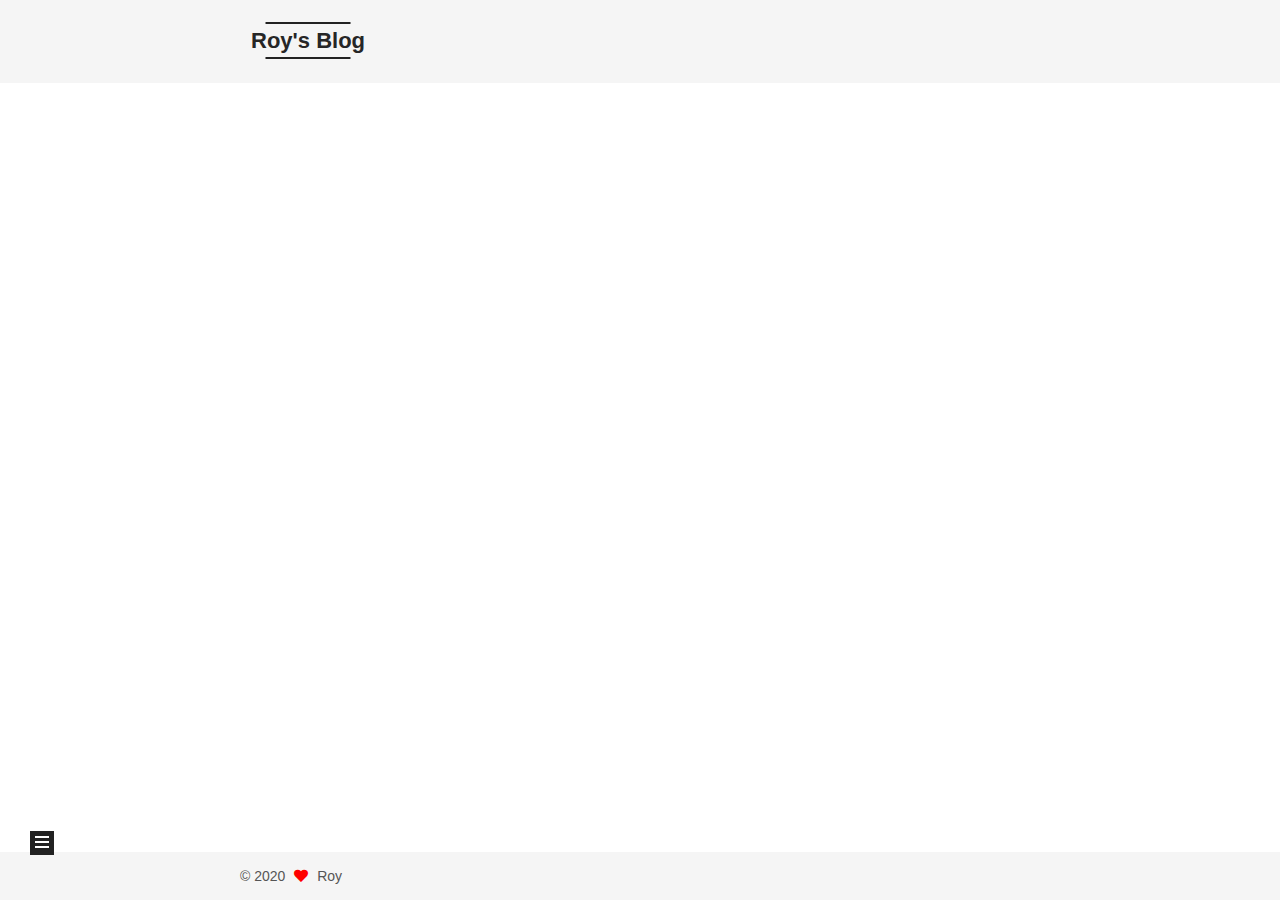
==== about/index.html @ 5a6638b9 "Site updated: 2020-12-26 21:32:43" ====
<!DOCTYPE html>
<html lang="en">
<head>
  <meta charset="UTF-8">
<meta name="viewport" content="width=device-width, initial-scale=1, maximum-scale=2">
<meta name="theme-color" content="#222">
<meta name="generator" content="Hexo 5.3.0">
  <link rel="apple-touch-icon" sizes="180x180" href="/images/apple-touch-icon-next.png">
  <link rel="icon" type="image/png" sizes="32x32" href="/images/favicon-32x32-next.png">
  <link rel="icon" type="image/png" sizes="16x16" href="/images/favicon-16x16-next.png">
  <link rel="mask-icon" href="/images/logo.svg" color="#222">

<link rel="stylesheet" href="/css/main.css">


<link rel="stylesheet" href="/lib/font-awesome/css/all.min.css">

<script id="hexo-configurations">
    var NexT = window.NexT || {};
    var CONFIG = {"hostname":"example.com","root":"/","scheme":"Mist","version":"7.8.0","exturl":false,"sidebar":{"position":"left","display":"post","padding":18,"offset":12,"onmobile":false},"copycode":{"enable":false,"show_result":false,"style":null},"back2top":{"enable":true,"sidebar":false,"scrollpercent":false},"bookmark":{"enable":false,"color":"#222","save":"auto"},"fancybox":false,"mediumzoom":false,"lazyload":false,"pangu":false,"comments":{"style":"tabs","active":null,"storage":true,"lazyload":false,"nav":null},"algolia":{"hits":{"per_page":10},"labels":{"input_placeholder":"Search for Posts","hits_empty":"We didn't find any results for the search: ${query}","hits_stats":"${hits} results found in ${time} ms"}},"localsearch":{"enable":false,"trigger":"auto","top_n_per_article":1,"unescape":false,"preload":false},"motion":{"enable":true,"async":false,"transition":{"post_block":"fadeIn","post_header":"slideDownIn","post_body":"slideDownIn","coll_header":"slideLeftIn","sidebar":"slideUpIn"}}};
  </script>

  <meta name="description" content="I don’t really know much about myself.">
<meta property="og:type" content="website">
<meta property="og:title" content="About">
<meta property="og:url" content="http://example.com/about/index.html">
<meta property="og:site_name" content="Roy&#39;s Blog">
<meta property="og:description" content="I don’t really know much about myself.">
<meta property="og:locale" content="en_US">
<meta property="article:published_time" content="2020-12-26T12:57:18.000Z">
<meta property="article:modified_time" content="2020-12-26T13:01:39.428Z">
<meta property="article:author" content="Roy">
<meta name="twitter:card" content="summary">

<link rel="canonical" href="http://example.com/about/">


<script id="page-configurations">
  // https://hexo.io/docs/variables.html
  CONFIG.page = {
    sidebar: "",
    isHome : false,
    isPost : false,
    lang   : 'en'
  };
</script>

  <title>About | Roy's Blog
</title>
  






  <noscript>
  <style>
  .use-motion .brand,
  .use-motion .menu-item,
  .sidebar-inner,
  .use-motion .post-block,
  .use-motion .pagination,
  .use-motion .comments,
  .use-motion .post-header,
  .use-motion .post-body,
  .use-motion .collection-header { opacity: initial; }

  .use-motion .site-title,
  .use-motion .site-subtitle {
    opacity: initial;
    top: initial;
  }

  .use-motion .logo-line-before i { left: initial; }
  .use-motion .logo-line-after i { right: initial; }
  </style>
</noscript>

</head>

<body itemscope itemtype="http://schema.org/WebPage">
  <div class="container use-motion">
    <div class="headband"></div>

    <header class="header" itemscope itemtype="http://schema.org/WPHeader">
      <div class="header-inner"><div class="site-brand-container">
  <div class="site-nav-toggle">
    <div class="toggle" aria-label="Toggle navigation bar">
      <span class="toggle-line toggle-line-first"></span>
      <span class="toggle-line toggle-line-middle"></span>
      <span class="toggle-line toggle-line-last"></span>
    </div>
  </div>

  <div class="site-meta">

    <a href="/" class="brand" rel="start">
      <span class="logo-line-before"><i></i></span>
      <h1 class="site-title">Roy's Blog</h1>
      <span class="logo-line-after"><i></i></span>
    </a>
  </div>

  <div class="site-nav-right">
    <div class="toggle popup-trigger">
    </div>
  </div>
</div>




<nav class="site-nav">
  <ul id="menu" class="main-menu menu">
        <li class="menu-item menu-item-home">

    <a href="/" rel="section"><i class="fa fa-home fa-fw"></i>Home</a>

  </li>
        <li class="menu-item menu-item-archives">

    <a href="/archives/" rel="section"><i class="fa fa-archive fa-fw"></i>Archives</a>

  </li>
        <li class="menu-item menu-item-about">

    <a href="/about/" rel="section"><i class="fa fa-user fa-fw"></i>About</a>

  </li>
  </ul>
</nav>




</div>
    </header>

    
  <div class="back-to-top">
    <i class="fa fa-arrow-up"></i>
    <span>0%</span>
  </div>


    <main class="main">
      <div class="main-inner">
        <div class="content-wrap">
          
  
  

          <div class="content page posts-expand">
            

    
    
    
    <div class="post-block" lang="en">
      <header class="post-header">

<h1 class="post-title" itemprop="name headline">About
</h1>

<div class="post-meta">
  

</div>

</header>

      
      
      
      <div class="post-body">
          <p>I don’t really know much about myself.</p>

      </div>
      
      
      
    </div>
    

    
    
    


          </div>
          

<script>
  window.addEventListener('tabs:register', () => {
    let { activeClass } = CONFIG.comments;
    if (CONFIG.comments.storage) {
      activeClass = localStorage.getItem('comments_active') || activeClass;
    }
    if (activeClass) {
      let activeTab = document.querySelector(`a[href="#comment-${activeClass}"]`);
      if (activeTab) {
        activeTab.click();
      }
    }
  });
  if (CONFIG.comments.storage) {
    window.addEventListener('tabs:click', event => {
      if (!event.target.matches('.tabs-comment .tab-content .tab-pane')) return;
      let commentClass = event.target.classList[1];
      localStorage.setItem('comments_active', commentClass);
    });
  }
</script>

        </div>
          
  
  <div class="toggle sidebar-toggle">
    <span class="toggle-line toggle-line-first"></span>
    <span class="toggle-line toggle-line-middle"></span>
    <span class="toggle-line toggle-line-last"></span>
  </div>

  <aside class="sidebar">
    <div class="sidebar-inner">

      <ul class="sidebar-nav motion-element">
        <li class="sidebar-nav-toc">
          Table of Contents
        </li>
        <li class="sidebar-nav-overview">
          Overview
        </li>
      </ul>

      <!--noindex-->
      <div class="post-toc-wrap sidebar-panel">
      </div>
      <!--/noindex-->

      <div class="site-overview-wrap sidebar-panel">
        <div class="site-author motion-element" itemprop="author" itemscope itemtype="http://schema.org/Person">
    <img class="site-author-image" itemprop="image" alt="Roy"
      src="/images/icon.jpg">
  <p class="site-author-name" itemprop="name">Roy</p>
  <div class="site-description" itemprop="description">Think Different</div>
</div>
<div class="site-state-wrap motion-element">
  <nav class="site-state">
      <div class="site-state-item site-state-posts">
          <a href="/archives/">
        
          <span class="site-state-item-count">2</span>
          <span class="site-state-item-name">posts</span>
        </a>
      </div>
      <div class="site-state-item site-state-tags">
        <span class="site-state-item-count">1</span>
        <span class="site-state-item-name">tags</span>
      </div>
  </nav>
</div>
  <div class="links-of-author motion-element">
      <span class="links-of-author-item">
        <a href="https://github.com/thinkist" title="GitHub → https:&#x2F;&#x2F;github.com&#x2F;thinkist" rel="noopener" target="_blank"><i class="fab fa-github fa-fw"></i>GitHub</a>
      </span>
  </div>



      </div>

    </div>
  </aside>
  <div id="sidebar-dimmer"></div>


      </div>
    </main>

    <footer class="footer">
      <div class="footer-inner">
        

        

<div class="copyright">
  
  &copy; 
  <span itemprop="copyrightYear">2020</span>
  <span class="with-love">
    <i class="fa fa-heart"></i>
  </span>
  <span class="author" itemprop="copyrightHolder">Roy</span>
</div>

        








      </div>
    </footer>
  </div>

  
  <script src="/lib/anime.min.js"></script>
  <script src="/lib/velocity/velocity.min.js"></script>
  <script src="/lib/velocity/velocity.ui.min.js"></script>

<script src="/js/utils.js"></script>

<script src="/js/motion.js"></script>


<script src="/js/schemes/muse.js"></script>


<script src="/js/next-boot.js"></script>


  <script defer src="/lib/three/three.min.js"></script>
    <script defer src="/lib/three/three-waves.min.js"></script>
    <script defer src="/lib/three/canvas_lines.min.js"></script>
    <script defer src="/lib/three/canvas_sphere.min.js"></script>


  















  

  

</body>
</html>
---- css/main.css ----
:root {
  --body-bg-color: #fff;
  --content-bg-color: #f5f5f5;
  --card-bg-color: #f5f5f5;
  --text-color: #555;
  --blockquote-color: #666;
  --link-color: #555;
  --link-hover-color: #222;
  --brand-color: #222;
  --brand-hover-color: #222;
  --table-row-odd-bg-color: #f9f9f9;
  --table-row-hover-bg-color: #f5f5f5;
  --menu-item-bg-color: #ddd;
  --btn-default-bg: transparent;
  --btn-default-color: var(--link-color);
  --btn-default-border-color: var(--link-color);
  --btn-default-hover-bg: transparent;
  --btn-default-hover-color: var(--link-hover-color);
  --btn-default-hover-border-color: var(--link-hover-color);
}
html {
  line-height: 1.15; /* 1 */
  -webkit-text-size-adjust: 100%; /* 2 */
}
body {
  margin: 0;
}
main {
  display: block;
}
h1 {
  font-size: 2em;
  margin: 0.67em 0;
}
hr {
  box-sizing: content-box; /* 1 */
  height: 0; /* 1 */
  overflow: visible; /* 2 */
}
pre {
  font-family: monospace, monospace; /* 1 */
  font-size: 1em; /* 2 */
}
a {
  background: transparent;
}
abbr[title] {
  border-bottom: none; /* 1 */
  text-decoration: underline; /* 2 */
  text-decoration: underline dotted; /* 2 */
}
b,
strong {
  font-weight: bolder;
}
code,
kbd,
samp {
  font-family: monospace, monospace; /* 1 */
  font-size: 1em; /* 2 */
}
small {
  font-size: 80%;
}
sub,
sup {
  font-size: 75%;
  line-height: 0;
  position: relative;
  vertical-align: baseline;
}
sub {
  bottom: -0.25em;
}
sup {
  top: -0.5em;
}
img {
  border-style: none;
}
button,
input,
optgroup,
select,
textarea {
  font-family: inherit; /* 1 */
  font-size: 100%; /* 1 */
  line-height: 1.15; /* 1 */
  margin: 0; /* 2 */
}
button,
input {
/* 1 */
  overflow: visible;
}
button,
select {
/* 1 */
  text-transform: none;
}
button,
[type='button'],
[type='reset'],
[type='submit'] {
  -webkit-appearance: button;
}
button::-moz-focus-inner,
[type='button']::-moz-focus-inner,
[type='reset']::-moz-focus-inner,
[type='submit']::-moz-focus-inner {
  border-style: none;
  padding: 0;
}
button:-moz-focusring,
[type='button']:-moz-focusring,
[type='reset']:-moz-focusring,
[type='submit']:-moz-focusring {
  outline: 1px dotted ButtonText;
}
fieldset {
  padding: 0.35em 0.75em 0.625em;
}
legend {
  box-sizing: border-box; /* 1 */
  color: inherit; /* 2 */
  display: table; /* 1 */
  max-width: 100%; /* 1 */
  padding: 0; /* 3 */
  white-space: normal; /* 1 */
}
progress {
  vertical-align: baseline;
}
textarea {
  overflow: auto;
}
[type='checkbox'],
[type='radio'] {
  box-sizing: border-box; /* 1 */
  padding: 0; /* 2 */
}
[type='number']::-webkit-inner-spin-button,
[type='number']::-webkit-outer-spin-button {
  height: auto;
}
[type='search'] {
  outline-offset: -2px; /* 2 */
  -webkit-appearance: textfield; /* 1 */
}
[type='search']::-webkit-search-decoration {
  -webkit-appearance: none;
}
::-webkit-file-upload-button {
  font: inherit; /* 2 */
  -webkit-appearance: button; /* 1 */
}
details {
  display: block;
}
summary {
  display: list-item;
}
template {
  display: none;
}
[hidden] {
  display: none;
}
::selection {
  background: #262a30;
  color: #eee;
}
html,
body {
  height: 100%;
}
body {
  background: var(--body-bg-color);
  color: var(--text-color);
  font-family: 'Lato', "PingFang SC", "Microsoft YaHei", sans-serif;
  font-size: 1em;
  line-height: 2;
}
@media (max-width: 991px) {
  body {
    padding-left: 0 !important;
    padding-right: 0 !important;
  }
}
h1,
h2,
h3,
h4,
h5,
h6 {
  font-family: 'Lato', "PingFang SC", "Microsoft YaHei", sans-serif;
  font-weight: bold;
  line-height: 1.5;
  margin: 20px 0 15px;
}
h1 {
  font-size: 1.5em;
}
h2 {
  font-size: 1.375em;
}
h3 {
  font-size: 1.25em;
}
h4 {
  font-size: 1.125em;
}
h5 {
  font-size: 1em;
}
h6 {
  font-size: 0.875em;
}
p {
  margin: 0 0 20px 0;
}
a,
span.exturl {
  border-bottom: 1px solid #ccc;
  color: var(--link-color);
  outline: 0;
  text-decoration: none;
  overflow-wrap: break-word;
  word-wrap: break-word;
  cursor: pointer;
}
a:hover,
span.exturl:hover {
  border-bottom-color: var(--link-hover-color);
  color: var(--link-hover-color);
}
iframe,
img,
video {
  display: block;
  margin-left: auto;
  margin-right: auto;
  max-width: 100%;
}
hr {
  background-image: repeating-linear-gradient(-45deg, #ddd, #ddd 4px, transparent 4px, transparent 8px);
  border: 0;
  height: 3px;
  margin: 40px 0;
}
blockquote {
  border-left: 4px solid #ddd;
  color: var(--blockquote-color);
  margin: 0;
  padding: 0 15px;
}
blockquote cite::before {
  content: '-';
  padding: 0 5px;
}
dt {
  font-weight: bold;
}
dd {
  margin: 0;
  padding: 0;
}
kbd {
  background-color: #f5f5f5;
  background-image: linear-gradient(#eee, #fff, #eee);
  border: 1px solid #ccc;
  border-radius: 0.2em;
  box-shadow: 0.1em 0.1em 0.2em rgba(0,0,0,0.1);
  color: #555;
  font-family: inherit;
  padding: 0.1em 0.3em;
  white-space: nowrap;
}
.table-container {
  overflow: auto;
}
table {
  border-collapse: collapse;
  border-spacing: 0;
  font-size: 0.875em;
  margin: 0 0 20px 0;
  width: 100%;
}
tbody tr:nth-of-type(odd) {
  background: var(--table-row-odd-bg-color);
}
tbody tr:hover {
  background: var(--table-row-hover-bg-color);
}
caption,
th,
td {
  font-weight: normal;
  padding: 8px;
  vertical-align: middle;
}
th,
td {
  border: 1px solid #ddd;
  border-bottom: 3px solid #ddd;
}
th {
  font-weight: 700;
  padding-bottom: 10px;
}
td {
  border-bottom-width: 1px;
}
.btn {
  background: var(--btn-default-bg);
  border: 2px solid var(--btn-default-border-color);
  border-radius: 0;
  color: var(--btn-default-color);
  display: inline-block;
  font-size: 0.875em;
  line-height: 2;
  padding: 0 20px;
  text-decoration: none;
  transition-property: background-color;
  transition-delay: 0s;
  transition-duration: 0.2s;
  transition-timing-function: ease-in-out;
}
.btn:hover {
  background: var(--btn-default-hover-bg);
  border-color: var(--btn-default-hover-border-color);
  color: var(--btn-default-hover-color);
}
.btn + .btn {
  margin: 0 0 8px 8px;
}
.btn .fa-fw {
  text-align: left;
  width: 1.285714285714286em;
}
.toggle {
  line-height: 0;
}
.toggle .toggle-line {
  background: #fff;
  display: inline-block;
  height: 2px;
  left: 0;
  position: relative;
  top: 0;
  transition: all 0.4s;
  vertical-align: top;
  width: 100%;
}
.toggle .toggle-line:not(:first-child) {
  margin-top: 3px;
}
.toggle.toggle-arrow .toggle-line-first {
  left: 50%;
  top: 2px;
  transform: rotate(45deg);
  width: 50%;
}
.toggle.toggle-arrow .toggle-line-middle {
  left: 2px;
  width: 90%;
}
.toggle.toggle-arrow .toggle-line-last {
  left: 50%;
  top: -2px;
  transform: rotate(-45deg);
  width: 50%;
}
.toggle.toggle-close .toggle-line-first {
  transform: rotate(-45deg);
  top: 5px;
}
.toggle.toggle-close .toggle-line-middle {
  opacity: 0;
}
.toggle.toggle-close .toggle-line-last {
  transform: rotate(45deg);
  top: -5px;
}
.highlight,
pre {
  background: #f7f7f7;
  color: #4d4d4c;
  line-height: 1.6;
  margin: 0 auto 20px;
}
pre,
code {
  font-family: consolas, Menlo, monospace, "PingFang SC", "Microsoft YaHei";
}
code {
  background: #eee;
  border-radius: 3px;
  color: #555;
  padding: 2px 4px;
  overflow-wrap: break-word;
  word-wrap: break-word;
}
.highlight *::selection {
  background: #d6d6d6;
}
.highlight pre {
  border: 0;
  margin: 0;
  padding: 10px 0;
}
.highlight table {
  border: 0;
  margin: 0;
  width: auto;
}
.highlight td {
  border: 0;
  padding: 0;
}
.highlight figcaption {
  background: #eff2f3;
  color: #4d4d4c;
  display: flex;
  font-size: 0.875em;
  justify-content: space-between;
  line-height: 1.2;
  padding: 0.5em;
}
.highlight figcaption a {
  color: #4d4d4c;
}
.highlight figcaption a:hover {
  border-bottom-color: #4d4d4c;
}
.highlight .gutter {
  -moz-user-select: none;
  -ms-user-select: none;
  -webkit-user-select: none;
  user-select: none;
}
.highlight .gutter pre {
  background: #eff2f3;
  color: #869194;
  padding-left: 10px;
  padding-right: 10px;
  text-align: right;
}
.highlight .code pre {
  background: #f7f7f7;
  padding-left: 10px;
  width: 100%;
}
.gist table {
  width: auto;
}
.gist table td {
  border: 0;
}
pre {
  overflow: auto;
  padding: 10px;
}
pre code {
  background: none;
  color: #4d4d4c;
  font-size: 0.875em;
  padding: 0;
  text-shadow: none;
}
pre .deletion {
  background: #fdd;
}
pre .addition {
  background: #dfd;
}
pre .meta {
  color: #eab700;
  -moz-user-select: none;
  -ms-user-select: none;
  -webkit-user-select: none;
  user-select: none;
}
pre .comment {
  color: #8e908c;
}
pre .variable,
pre .attribute,
pre .tag,
pre .name,
pre .regexp,
pre .ruby .constant,
pre .xml .tag .title,
pre .xml .pi,
pre .xml .doctype,
pre .html .doctype,
pre .css .id,
pre .css .class,
pre .css .pseudo {
  color: #c82829;
}
pre .number,
pre .preprocessor,
pre .built_in,
pre .builtin-name,
pre .literal,
pre .params,
pre .constant,
pre .command {
  color: #f5871f;
}
pre .ruby .class .title,
pre .css .rules .attribute,
pre .string,
pre .symbol,
pre .value,
pre .inheritance,
pre .header,
pre .ruby .symbol,
pre .xml .cdata,
pre .special,
pre .formula {
  color: #718c00;
}
pre .title,
pre .css .hexcolor {
  color: #3e999f;
}
pre .function,
pre .python .decorator,
pre .python .title,
pre .ruby .function .title,
pre .ruby .title .keyword,
pre .perl .sub,
pre .javascript .title,
pre .coffeescript .title {
  color: #4271ae;
}
pre .keyword,
pre .javascript .function {
  color: #8959a8;
}
.blockquote-center {
  border-left: none;
  margin: 40px 0;
  padding: 0;
  position: relative;
  text-align: center;
}
.blockquote-center .fa {
  display: block;
  opacity: 0.6;
  position: absolute;
  width: 100%;
}
.blockquote-center .fa-quote-left {
  border-top: 1px solid #ccc;
  text-align: left;
  top: -20px;
}
.blockquote-center .fa-quote-right {
  border-bottom: 1px solid #ccc;
  text-align: right;
  bottom: -20px;
}
.blockquote-center p,
.blockquote-center div {
  text-align: center;
}
.post-body .group-picture img {
  margin: 0 auto;
  padding: 0 3px;
}
.group-picture-row {
  margin-bottom: 6px;
  overflow: hidden;
}
.group-picture-column {
  float: left;
  margin-bottom: 10px;
}
.post-body .label {
  color: #555;
  display: inline;
  padding: 0 2px;
}
.post-body .label.default {
  background: #f0f0f0;
}
.post-body .label.primary {
  background: #efe6f7;
}
.post-body .label.info {
  background: #e5f2f8;
}
.post-body .label.success {
  background: #e7f4e9;
}
.post-body .label.warning {
  background: #fcf6e1;
}
.post-body .label.danger {
  background: #fae8eb;
}
.post-body .tabs {
  margin-bottom: 20px;
}
.post-body .tabs,
.tabs-comment {
  display: block;
  padding-top: 10px;
  position: relative;
}
.post-body .tabs ul.nav-tabs,
.tabs-comment ul.nav-tabs {
  display: flex;
  flex-wrap: wrap;
  margin: 0;
  margin-bottom: -1px;
  padding: 0;
}
@media (max-width: 413px) {
  .post-body .tabs ul.nav-tabs,
  .tabs-comment ul.nav-tabs {
    display: block;
    margin-bottom: 5px;
  }
}
.post-body .tabs ul.nav-tabs li.tab,
.tabs-comment ul.nav-tabs li.tab {
  border-bottom: 1px solid #ddd;
  border-left: 1px solid transparent;
  border-right: 1px solid transparent;
  border-top: 3px solid transparent;
  flex-grow: 1;
  list-style-type: none;
  border-radius: 0 0 0 0;
}
@media (max-width: 413px) {
  .post-body .tabs ul.nav-tabs li.tab,
  .tabs-comment ul.nav-tabs li.tab {
    border-bottom: 1px solid transparent;
    border-left: 3px solid transparent;
    border-right: 1px solid transparent;
    border-top: 1px solid transparent;
  }
}
@media (max-width: 413px) {
  .post-body .tabs ul.nav-tabs li.tab,
  .tabs-comment ul.nav-tabs li.tab {
    border-radius: 0;
  }
}
.post-body .tabs ul.nav-tabs li.tab a,
.tabs-comment ul.nav-tabs li.tab a {
  border-bottom: initial;
  display: block;
  line-height: 1.8;
  outline: 0;
  padding: 0.25em 0.75em;
  text-align: center;
  transition-delay: 0s;
  transition-duration: 0.2s;
  transition-timing-function: ease-out;
}
.post-body .tabs ul.nav-tabs li.tab a i,
.tabs-comment ul.nav-tabs li.tab a i {
  width: 1.285714285714286em;
}
.post-body .tabs ul.nav-tabs li.tab.active,
.tabs-comment ul.nav-tabs li.tab.active {
  border-bottom: 1px solid transparent;
  border-left: 1px solid #ddd;
  border-right: 1px solid #ddd;
  border-top: 3px solid #fc6423;
}
@media (max-width: 413px) {
  .post-body .tabs ul.nav-tabs li.tab.active,
  .tabs-comment ul.nav-tabs li.tab.active {
    border-bottom: 1px solid #ddd;
    border-left: 3px solid #fc6423;
    border-right: 1px solid #ddd;
    border-top: 1px solid #ddd;
  }
}
.post-body .tabs ul.nav-tabs li.tab.active a,
.tabs-comment ul.nav-tabs li.tab.active a {
  color: var(--link-color);
  cursor: default;
}
.post-body .tabs .tab-content .tab-pane,
.tabs-comment .tab-content .tab-pane {
  border: 1px solid #ddd;
  border-top: 0;
  padding: 20px 20px 0 20px;
  border-radius: 0;
}
.post-body .tabs .tab-content .tab-pane:not(.active),
.tabs-comment .tab-content .tab-pane:not(.active) {
  display: none;
}
.post-body .tabs .tab-content .tab-pane.active,
.tabs-comment .tab-content .tab-pane.active {
  display: block;
}
.post-body .tabs .tab-content .tab-pane.active:nth-of-type(1),
.tabs-comment .tab-content .tab-pane.active:nth-of-type(1) {
  border-radius: 0 0 0 0;
}
@media (max-width: 413px) {
  .post-body .tabs .tab-content .tab-pane.active:nth-of-type(1),
  .tabs-comment .tab-content .tab-pane.active:nth-of-type(1) {
    border-radius: 0;
  }
}
.post-body .note {
  border-radius: 3px;
  margin-bottom: 20px;
  padding: 1em;
  position: relative;
  border: 1px solid #eee;
  border-left-width: 5px;
}
.post-body .note h2,
.post-body .note h3,
.post-body .note h4,
.post-body .note h5,
.post-body .note h6 {
  margin-top: 0;
  border-bottom: initial;
  margin-bottom: 0;
  padding-top: 0;
}
.post-body .note p:first-child,
.post-body .note ul:first-child,
.post-body .note ol:first-child,
.post-body .note table:first-child,
.post-body .note pre:first-child,
.post-body .note blockquote:first-child,
.post-body .note img:first-child {
  margin-top: 0;
}
.post-body .note p:last-child,
.post-body .note ul:last-child,
.post-body .note ol:last-child,
.post-body .note table:last-child,
.post-body .note pre:last-child,
.post-body .note blockquote:last-child,
.post-body .note img:last-child {
  margin-bottom: 0;
}
.post-body .note.default {
  border-left-color: #777;
}
.post-body .note.default h2,
.post-body .note.default h3,
.post-body .note.default h4,
.post-body .note.default h5,
.post-body .note.default h6 {
  color: #777;
}
.post-body .note.primary {
  border-left-color: #6f42c1;
}
.post-body .note.primary h2,
.post-body .note.primary h3,
.post-body .note.primary h4,
.post-body .note.primary h5,
.post-body .note.primary h6 {
  color: #6f42c1;
}
.post-body .note.info {
  border-left-color: #428bca;
}
.post-body .note.info h2,
.post-body .note.info h3,
.post-body .note.info h4,
.post-body .note.info h5,
.post-body .note.info h6 {
  color: #428bca;
}
.post-body .note.success {
  border-left-color: #5cb85c;
}
.post-body .note.success h2,
.post-body .note.success h3,
.post-body .note.success h4,
.post-body .note.success h5,
.post-body .note.success h6 {
  color: #5cb85c;
}
.post-body .note.warning {
  border-left-color: #f0ad4e;
}
.post-body .note.warning h2,
.post-body .note.warning h3,
.post-body .note.warning h4,
.post-body .note.warning h5,
.post-body .note.warning h6 {
  color: #f0ad4e;
}
.post-body .note.danger {
  border-left-color: #d9534f;
}
.post-body .note.danger h2,
.post-body .note.danger h3,
.post-body .note.danger h4,
.post-body .note.danger h5,
.post-body .note.danger h6 {
  color: #d9534f;
}
.pagination .prev,
.pagination .next,
.pagination .page-number,
.pagination .space {
  display: inline-block;
  margin: 0 10px;
  padding: 0 11px;
  position: relative;
  top: -1px;
}
@media (max-width: 767px) {
  .pagination .prev,
  .pagination .next,
  .pagination .page-number,
  .pagination .space {
    margin: 0 5px;
  }
}
.pagination {
  border-top: 1px solid #eee;
  margin: 120px 0 0;
  text-align: center;
}
.pagination .prev,
.pagination .next,
.pagination .page-number {
  border-bottom: 0;
  border-top: 1px solid #eee;
  transition-property: border-color;
  transition-delay: 0s;
  transition-duration: 0.2s;
  transition-timing-function: ease-in-out;
}
.pagination .prev:hover,
.pagination .next:hover,
.pagination .page-number:hover {
  border-top-color: #222;
}
.pagination .space {
  margin: 0;
  padding: 0;
}
.pagination .prev {
  margin-left: 0;
}
.pagination .next {
  margin-right: 0;
}
.pagination .page-number.current {
  background: #ccc;
  border-top-color: #ccc;
  color: #fff;
}
@media (max-width: 767px) {
  .pagination {
    border-top: none;
  }
  .pagination .prev,
  .pagination .next,
  .pagination .page-number {
    border-bottom: 1px solid #eee;
    border-top: 0;
    margin-bottom: 10px;
    padding: 0 10px;
  }
  .pagination .prev:hover,
  .pagination .next:hover,
  .pagination .page-number:hover {
    border-bottom-color: #222;
  }
}
.comments {
  margin-top: 60px;
  overflow: hidden;
}
.comment-button-group {
  display: flex;
  flex-wrap: wrap-reverse;
  justify-content: center;
  margin: 1em 0;
}
.comment-button-group .comment-button {
  margin: 0.1em 0.2em;
}
.comment-button-group .comment-button.active {
  background: var(--btn-default-hover-bg);
  border-color: var(--btn-default-hover-border-color);
  color: var(--btn-default-hover-color);
}
.comment-position {
  display: none;
}
.comment-position.active {
  display: block;
}
.tabs-comment {
  background: var(--content-bg-color);
  margin-top: 4em;
  padding-top: 0;
}
.tabs-comment .comments {
  border: 0;
  box-shadow: none;
  margin-top: 0;
  padding-top: 0;
}
.container {
  min-height: 100%;
  position: relative;
}
.main-inner {
  margin: 0 auto;
  width: 700px;
}
@media (min-width: 1200px) {
  .main-inner {
    width: 800px;
  }
}
@media (min-width: 1600px) {
  .main-inner {
    width: 900px;
  }
}
@media (max-width: 767px) {
  .content-wrap {
    padding: 0 20px;
  }
}
.header {
  background: transparent;
}
.header-inner {
  margin: 0 auto;
  width: 700px;
}
@media (min-width: 1200px) {
  .header-inner {
    width: 800px;
  }
}
@media (min-width: 1600px) {
  .header-inner {
    width: 900px;
  }
}
.site-brand-container {
  display: flex;
  flex-shrink: 0;
  padding: 0 10px;
}
.headband {
  background: #222;
  height: 3px;
}
.site-meta {
  flex-grow: 1;
  text-align: left;
}
@media (max-width: 767px) {
  .site-meta {
    text-align: center;
  }
}
.brand {
  border-bottom: none;
  color: var(--brand-color);
  display: inline-block;
  line-height: 1.375em;
  padding: 0 40px;
  position: relative;
}
.brand:hover {
  color: var(--brand-hover-color);
}
.site-title {
  font-family: 'Lato', "PingFang SC", "Microsoft YaHei", sans-serif;
  font-size: 1.375em;
  font-weight: normal;
  margin: 0;
}
.site-subtitle {
  color: #999;
  font-size: 0.8125em;
  margin: 10px 0;
}
.use-motion .brand {
  opacity: 0;
}
.use-motion .site-title,
.use-motion .site-subtitle,
.use-motion .custom-logo-image {
  opacity: 0;
  position: relative;
  top: -10px;
}
.site-nav-toggle,
.site-nav-right {
  display: none;
}
@media (max-width: 767px) {
  .site-nav-toggle,
  .site-nav-right {
    display: flex;
    flex-direction: column;
    justify-content: center;
  }
}
.site-nav-toggle .toggle,
.site-nav-right .toggle {
  color: var(--text-color);
  padding: 10px;
  width: 22px;
}
.site-nav-toggle .toggle .toggle-line,
.site-nav-right .toggle .toggle-line {
  background: var(--text-color);
  border-radius: 1px;
}
.site-nav {
  display: block;
}
@media (max-width: 767px) {
  .site-nav {
    clear: both;
    display: none;
  }
}
.site-nav.site-nav-on {
  display: block;
}
.menu {
  margin-top: 20px;
  padding-left: 0;
  text-align: center;
}
.menu-item {
  display: inline-block;
  list-style: none;
  margin: 0 10px;
}
@media (max-width: 767px) {
  .menu-item {
    display: block;
    margin-top: 10px;
  }
  .menu-item.menu-item-search {
    display: none;
  }
}
.menu-item a,
.menu-item span.exturl {
  border-bottom: 0;
  display: block;
  font-size: 0.8125em;
  transition-property: border-color;
  transition-delay: 0s;
  transition-duration: 0.2s;
  transition-timing-function: ease-in-out;
}
@media (hover: none) {
  .menu-item a:hover,
  .menu-item span.exturl:hover {
    border-bottom-color: transparent !important;
  }
}
.menu-item .fa,
.menu-item .fab,
.menu-item .far,
.menu-item .fas {
  margin-right: 8px;
}
.menu-item .badge {
  display: inline-block;
  font-weight: bold;
  line-height: 1;
  margin-left: 0.35em;
  margin-top: 0.35em;
  text-align: center;
  white-space: nowrap;
}
@media (max-width: 767px) {
  .menu-item .badge {
    float: right;
    margin-left: 0;
  }
}
.menu-item-active a,
.menu .menu-item a:hover,
.menu .menu-item span.exturl:hover {
  background: var(--menu-item-bg-color);
}
.use-motion .menu-item {
  opacity: 0;
}
.sidebar {
  background: #222;
  bottom: 0;
  box-shadow: inset 0 2px 6px #000;
  position: fixed;
  top: 0;
}
@media (max-width: 991px) {
  .sidebar {
    display: none;
  }
}
.sidebar-inner {
  color: #999;
  padding: 18px 10px;
  text-align: center;
}
.cc-license {
  margin-top: 10px;
  text-align: center;
}
.cc-license .cc-opacity {
  border-bottom: none;
  opacity: 0.7;
}
.cc-license .cc-opacity:hover {
  opacity: 0.9;
}
.cc-license img {
  display: inline-block;
}
.site-author-image {
  border: 2px solid #333;
  display: block;
  margin: 0 auto;
  max-width: 96px;
  padding: 2px;
}
.site-author-name {
  color: #f5f5f5;
  font-weight: normal;
  margin: 5px 0 0;
  text-align: center;
}
.site-description {
  color: #999;
  font-size: 1em;
  margin-top: 5px;
  text-align: center;
}
.links-of-author {
  margin-top: 15px;
}
.links-of-author a,
.links-of-author span.exturl {
  border-bottom-color: #555;
  display: inline-block;
  font-size: 0.8125em;
  margin-bottom: 10px;
  margin-right: 10px;
  vertical-align: middle;
}
.links-of-author a::before,
.links-of-author span.exturl::before {
  background: #6204ff;
  border-radius: 50%;
  content: ' ';
  display: inline-block;
  height: 4px;
  margin-right: 3px;
  vertical-align: middle;
  width: 4px;
}
.sidebar-button {
  margin-top: 15px;
}
.sidebar-button a {
  border: 1px solid #fc6423;
  border-radius: 4px;
  color: #fc6423;
  display: inline-block;
  padding: 0 15px;
}
.sidebar-button a .fa,
.sidebar-button a .fab,
.sidebar-button a .far,
.sidebar-button a .fas {
  margin-right: 5px;
}
.sidebar-button a:hover {
  background: #fc6423;
  border: 1px solid #fc6423;
  color: #fff;
}
.sidebar-button a:hover .fa,
.sidebar-button a:hover .fab,
.sidebar-button a:hover .far,
.sidebar-button a:hover .fas {
  color: #fff;
}
.links-of-blogroll {
  font-size: 0.8125em;
  margin-top: 10px;
}
.links-of-blogroll-title {
  font-size: 0.875em;
  font-weight: 600;
  margin-top: 0;
}
.links-of-blogroll-list {
  list-style: none;
  margin: 0;
  padding: 0;
}
#sidebar-dimmer {
  display: none;
}
@media (max-width: 767px) {
  #sidebar-dimmer {
    background: #000;
    display: block;
    height: 100%;
    left: 100%;
    opacity: 0;
    position: fixed;
    top: 0;
    width: 100%;
    z-index: 1100;
  }
  .sidebar-active + #sidebar-dimmer {
    opacity: 0.7;
    transform: translateX(-100%);
    transition: opacity 0.5s;
  }
}
.sidebar-nav {
  margin: 0;
  padding-bottom: 20px;
  padding-left: 0;
}
.sidebar-nav li {
  border-bottom: 1px solid transparent;
  color: #666;
  cursor: pointer;
  display: inline-block;
  font-size: 0.875em;
}
.sidebar-nav li.sidebar-nav-overview {
  margin-left: 10px;
}
.sidebar-nav li:hover {
  color: #f5f5f5;
}
.sidebar-nav .sidebar-nav-active {
  border-bottom-color: #87daff;
  color: #87daff;
}
.sidebar-nav .sidebar-nav-active:hover {
  color: #87daff;
}
.sidebar-panel {
  display: none;
  overflow-x: hidden;
  overflow-y: auto;
}
.sidebar-panel-active {
  display: block;
}
.sidebar-toggle {
  background: #222;
  bottom: 45px;
  cursor: pointer;
  height: 14px;
  left: 30px;
  padding: 5px;
  position: fixed;
  width: 14px;
  z-index: 1300;
}
@media (max-width: 991px) {
  .sidebar-toggle {
    left: 20px;
    opacity: 0.8;
    display: none;
  }
}
.sidebar-toggle:hover .toggle-line {
  background: #87daff;
}
.post-toc {
  font-size: 0.875em;
}
.post-toc ol {
  list-style: none;
  margin: 0;
  padding: 0 2px 5px 10px;
  text-align: left;
}
.post-toc ol > ol {
  padding-left: 0;
}
.post-toc ol a {
  transition-property: all;
  transition-delay: 0s;
  transition-duration: 0.2s;
  transition-timing-function: ease-in-out;
}
.post-toc .nav-item {
  line-height: 1.8;
  overflow: hidden;
  text-overflow: ellipsis;
  white-space: nowrap;
}
.post-toc .nav .nav-child {
  display: none;
}
.post-toc .nav .active > .nav-child {
  display: block;
}
.post-toc .nav .active-current > .nav-child {
  display: block;
}
.post-toc .nav .active-current > .nav-child > .nav-item {
  display: block;
}
.post-toc .nav .active > a {
  border-bottom-color: #87daff;
  color: #87daff;
}
.post-toc .nav .active-current > a {
  color: #87daff;
}
.post-toc .nav .active-current > a:hover {
  color: #87daff;
}
.site-state {
  display: flex;
  justify-content: center;
  line-height: 1.4;
  margin-top: 10px;
  overflow: hidden;
  text-align: center;
  white-space: nowrap;
}
.site-state-item {
  padding: 0 15px;
}
.site-state-item:not(:first-child) {
  border-left: 1px solid #333;
}
.site-state-item a {
  border-bottom: none;
}
.site-state-item-count {
  display: block;
  font-size: 1.25em;
  font-weight: 600;
  text-align: center;
}
.site-state-item-name {
  color: inherit;
  font-size: 0.875em;
}
.footer {
  color: #999;
  font-size: 0.875em;
  padding: 20px 0;
}
.footer.footer-fixed {
  bottom: 0;
  left: 0;
  position: absolute;
  right: 0;
}
.footer-inner {
  box-sizing: border-box;
  margin: 0 auto;
  text-align: center;
  width: 700px;
}
@media (min-width: 1200px) {
  .footer-inner {
    width: 800px;
  }
}
@media (min-width: 1600px) {
  .footer-inner {
    width: 900px;
  }
}
.languages {
  display: inline-block;
  font-size: 1.125em;
  position: relative;
}
.languages .lang-select-label span {
  margin: 0 0.5em;
}
.languages .lang-select {
  height: 100%;
  left: 0;
  opacity: 0;
  position: absolute;
  top: 0;
  width: 100%;
}
.with-love {
  color: #ff0000;
  display: inline-block;
  margin: 0 5px;
}
.powered-by,
.theme-info {
  display: inline-block;
}
@-moz-keyframes iconAnimate {
  0%, 100% {
    transform: scale(1);
  }
  10%, 30% {
    transform: scale(0.9);
  }
  20%, 40%, 60%, 80% {
    transform: scale(1.1);
  }
  50%, 70% {
    transform: scale(1.1);
  }
}
@-webkit-keyframes iconAnimate {
  0%, 100% {
    transform: scale(1);
  }
  10%, 30% {
    transform: scale(0.9);
  }
  20%, 40%, 60%, 80% {
    transform: scale(1.1);
  }
  50%, 70% {
    transform: scale(1.1);
  }
}
@-o-keyframes iconAnimate {
  0%, 100% {
    transform: scale(1);
  }
  10%, 30% {
    transform: scale(0.9);
  }
  20%, 40%, 60%, 80% {
    transform: scale(1.1);
  }
  50%, 70% {
    transform: scale(1.1);
  }
}
@keyframes iconAnimate {
  0%, 100% {
    transform: scale(1);
  }
  10%, 30% {
    transform: scale(0.9);
  }
  20%, 40%, 60%, 80% {
    transform: scale(1.1);
  }
  50%, 70% {
    transform: scale(1.1);
  }
}
.back-to-top {
  font-size: 12px;
  text-align: center;
  transition-delay: 0s;
  transition-duration: 0.2s;
  transition-timing-function: ease-in-out;
}
.back-to-top {
  background: #222;
  bottom: -100px;
  box-sizing: border-box;
  color: #fff;
  cursor: pointer;
  left: 30px;
  opacity: 1;
  padding: 0 6px;
  position: fixed;
  transition-property: bottom;
  z-index: 1300;
  width: 24px;
}
.back-to-top span {
  display: none;
}
.back-to-top:hover {
  color: #87daff;
}
.back-to-top.back-to-top-on {
  bottom: 19px;
}
@media (max-width: 991px) {
  .back-to-top {
    left: 20px;
    opacity: 0.8;
  }
}
.post-body {
  font-family: 'Lato', "PingFang SC", "Microsoft YaHei", sans-serif;
  overflow-wrap: break-word;
  word-wrap: break-word;
}
@media (min-width: 1200px) {
  .post-body {
    font-size: 1.125em;
  }
}
.post-body .exturl .fa {
  font-size: 0.875em;
  margin-left: 4px;
}
.post-body .image-caption,
.post-body .figure .caption {
  color: #999;
  font-size: 0.875em;
  font-weight: bold;
  line-height: 1;
  margin: -20px auto 15px;
  text-align: center;
}
.post-sticky-flag {
  display: inline-block;
  transform: rotate(30deg);
}
.post-button {
  margin-top: 40px;
  text-align: center;
}
.use-motion .post-block,
.use-motion .pagination,
.use-motion .comments {
  opacity: 0;
}
.use-motion .post-header {
  opacity: 0;
}
.use-motion .post-body {
  opacity: 0;
}
.use-motion .collection-header {
  opacity: 0;
}
.posts-collapse {
  margin-left: 35px;
  position: relative;
}
@media (max-width: 767px) {
  .posts-collapse {
    margin-left: 0px;
    margin-right: 0px;
  }
}
.posts-collapse .collection-title {
  font-size: 1.125em;
  position: relative;
}
.posts-collapse .collection-title::before {
  background: #999;
  border: 1px solid #fff;
  border-radius: 50%;
  content: ' ';
  height: 10px;
  left: 0;
  margin-left: -6px;
  margin-top: -4px;
  position: absolute;
  top: 50%;
  width: 10px;
}
.posts-collapse .collection-year {
  font-size: 1.5em;
  font-weight: bold;
  margin: 60px 0;
  position: relative;
}
.posts-collapse .collection-year::before {
  background: #bbb;
  border-radius: 50%;
  content: ' ';
  height: 8px;
  left: 0;
  margin-left: -4px;
  margin-top: -4px;
  position: absolute;
  top: 50%;
  width: 8px;
}
.posts-collapse .collection-header {
  display: block;
  margin: 0 0 0 20px;
}
.posts-collapse .collection-header small {
  color: #bbb;
  margin-left: 5px;
}
.posts-collapse .post-header {
  border-bottom: 1px dashed #ccc;
  margin: 30px 0;
  padding-left: 15px;
  position: relative;
  transition-property: border;
  transition-delay: 0s;
  transition-duration: 0.2s;
  transition-timing-function: ease-in-out;
}
.posts-collapse .post-header::before {
  background: #bbb;
  border: 1px solid #fff;
  border-radius: 50%;
  content: ' ';
  height: 6px;
  left: 0;
  margin-left: -4px;
  position: absolute;
  top: 0.75em;
  transition-property: background;
  width: 6px;
  transition-delay: 0s;
  transition-duration: 0.2s;
  transition-timing-function: ease-in-out;
}
.posts-collapse .post-header:hover {
  border-bottom-color: #666;
}
.posts-collapse .post-header:hover::before {
  background: #222;
}
.posts-collapse .post-meta {
  display: inline;
  font-size: 0.75em;
  margin-right: 10px;
}
.posts-collapse .post-title {
  display: inline;
}
.posts-collapse .post-title a,
.posts-collapse .post-title span.exturl {
  border-bottom: none;
  color: var(--link-color);
}
.posts-collapse .post-title .fa-external-link-alt {
  font-size: 0.875em;
  margin-left: 5px;
}
.posts-collapse::before {
  background: #f5f5f5;
  content: ' ';
  height: 100%;
  left: 0;
  margin-left: -2px;
  position: absolute;
  top: 1.25em;
  width: 4px;
}
.post-eof {
  background: #ccc;
  height: 1px;
  margin: 80px auto 60px;
  text-align: center;
  width: 8%;
}
.post-block:last-of-type .post-eof {
  display: none;
}
.content {
  padding-top: 40px;
}
@media (min-width: 992px) {
  .post-body {
    text-align: justify;
  }
}
@media (max-width: 991px) {
  .post-body {
    text-align: justify;
  }
}
.post-body h1,
.post-body h2,
.post-body h3,
.post-body h4,
.post-body h5,
.post-body h6 {
  padding-top: 10px;
}
.post-body h1 .header-anchor,
.post-body h2 .header-anchor,
.post-body h3 .header-anchor,
.post-body h4 .header-anchor,
.post-body h5 .header-anchor,
.post-body h6 .header-anchor {
  border-bottom-style: none;
  color: #ccc;
  float: right;
  margin-left: 10px;
  visibility: hidden;
}
.post-body h1 .header-anchor:hover,
.post-body h2 .header-anchor:hover,
.post-body h3 .header-anchor:hover,
.post-body h4 .header-anchor:hover,
.post-body h5 .header-anchor:hover,
.post-body h6 .header-anchor:hover {
  color: inherit;
}
.post-body h1:hover .header-anchor,
.post-body h2:hover .header-anchor,
.post-body h3:hover .header-anchor,
.post-body h4:hover .header-anchor,
.post-body h5:hover .header-anchor,
.post-body h6:hover .header-anchor {
  visibility: visible;
}
.post-body iframe,
.post-body img,
.post-body video {
  margin-bottom: 20px;
}
.post-body .video-container {
  height: 0;
  margin-bottom: 20px;
  overflow: hidden;
  padding-top: 75%;
  position: relative;
  width: 100%;
}
.post-body .video-container iframe,
.post-body .video-container object,
.post-body .video-container embed {
  height: 100%;
  left: 0;
  margin: 0;
  position: absolute;
  top: 0;
  width: 100%;
}
.post-gallery {
  align-items: center;
  display: grid;
  grid-gap: 10px;
  grid-template-columns: 1fr 1fr 1fr;
  margin-bottom: 20px;
}
@media (max-width: 767px) {
  .post-gallery {
    grid-template-columns: 1fr 1fr;
  }
}
.post-gallery a {
  border: 0;
}
.post-gallery img {
  margin: 0;
}
.posts-expand .post-header {
  font-size: 1.125em;
}
.posts-expand .post-title {
  font-size: 1.5em;
  font-weight: normal;
  margin: initial;
  text-align: center;
  overflow-wrap: break-word;
  word-wrap: break-word;
}
.posts-expand .post-title-link {
  border-bottom: none;
  color: var(--link-color);
  display: inline-block;
  position: relative;
  vertical-align: top;
}
.posts-expand .post-title-link::before {
  background: var(--link-color);
  bottom: 0;
  content: '';
  height: 2px;
  left: 0;
  position: absolute;
  transform: scaleX(0);
  visibility: hidden;
  width: 100%;
  transition-delay: 0s;
  transition-duration: 0.2s;
  transition-timing-function: ease-in-out;
}
.posts-expand .post-title-link:hover::before {
  transform: scaleX(1);
  visibility: visible;
}
.posts-expand .post-title-link .fa-external-link-alt {
  font-size: 0.875em;
  margin-left: 5px;
}
.posts-expand .post-meta {
  color: #999;
  font-family: 'Lato', "PingFang SC", "Microsoft YaHei", sans-serif;
  font-size: 0.75em;
  margin: 3px 0 60px 0;
  text-align: center;
}
.posts-expand .post-meta .post-description {
  font-size: 0.875em;
  margin-top: 2px;
}
.posts-expand .post-meta time {
  border-bottom: 1px dashed #999;
  cursor: pointer;
}
.post-meta .post-meta-item + .post-meta-item::before {
  content: '|';
  margin: 0 0.5em;
}
.post-meta-divider {
  margin: 0 0.5em;
}
.post-meta-item-icon {
  margin-right: 3px;
}
@media (max-width: 991px) {
  .post-meta-item-icon {
    display: inline-block;
  }
}
@media (max-width: 991px) {
  .post-meta-item-text {
    display: none;
  }
}
.post-nav {
  border-top: 1px solid #eee;
  display: flex;
  justify-content: space-between;
  margin-top: 15px;
  padding: 10px 5px 0;
}
.post-nav-item {
  flex: 1;
}
.post-nav-item a {
  border-bottom: none;
  display: block;
  font-size: 0.875em;
  line-height: 1.6;
  position: relative;
}
.post-nav-item a:active {
  top: 2px;
}
.post-nav-item .fa {
  font-size: 0.75em;
}
.post-nav-item:first-child {
  margin-right: 15px;
}
.post-nav-item:first-child .fa {
  margin-right: 5px;
}
.post-nav-item:last-child {
  margin-left: 15px;
  text-align: right;
}
.post-nav-item:last-child .fa {
  margin-left: 5px;
}
.rtl.post-body p,
.rtl.post-body a,
.rtl.post-body h1,
.rtl.post-body h2,
.rtl.post-body h3,
.rtl.post-body h4,
.rtl.post-body h5,
.rtl.post-body h6,
.rtl.post-body li,
.rtl.post-body ul,
.rtl.post-body ol {
  direction: rtl;
  font-family: UKIJ Ekran;
}
.rtl.post-title {
  font-family: UKIJ Ekran;
}
.post-tags {
  margin-top: 40px;
  text-align: center;
}
.post-tags a {
  display: inline-block;
  font-size: 0.8125em;
}
.post-tags a:not(:last-child) {
  margin-right: 10px;
}
.post-widgets {
  border-top: 1px solid #eee;
  margin-top: 15px;
  text-align: center;
}
.wp_rating {
  height: 20px;
  line-height: 20px;
  margin-top: 10px;
  padding-top: 6px;
  text-align: center;
}
.social-like {
  display: flex;
  font-size: 0.875em;
  justify-content: center;
  text-align: center;
}
.reward-container {
  margin: 20px auto;
  padding: 10px 0;
  text-align: center;
  width: 90%;
}
.reward-container button {
  background: transparent;
  border: 1px solid #fc6423;
  border-radius: 0;
  color: #fc6423;
  cursor: pointer;
  line-height: 2;
  outline: 0;
  padding: 0 15px;
  vertical-align: text-top;
}
.reward-container button:hover {
  background: #fc6423;
  border: 1px solid transparent;
  color: #fa9366;
}
#qr {
  padding-top: 20px;
}
#qr a {
  border: 0;
}
#qr img {
  display: inline-block;
  margin: 0.8em 2em 0 2em;
  max-width: 100%;
  width: 180px;
}
#qr p {
  text-align: center;
}
.category-all-page .category-all-title {
  text-align: center;
}
.category-all-page .category-all {
  margin-top: 20px;
}
.category-all-page .category-list {
  list-style: none;
  margin: 0;
  padding: 0;
}
.category-all-page .category-list-item {
  margin: 5px 10px;
}
.category-all-page .category-list-count {
  color: #bbb;
}
.category-all-page .category-list-count::before {
  content: ' (';
  display: inline;
}
.category-all-page .category-list-count::after {
  content: ') ';
  display: inline;
}
.category-all-page .category-list-child {
  padding-left: 10px;
}
.event-list {
  padding: 0;
}
.event-list hr {
  background: #222;
  margin: 20px 0 45px 0;
}
.event-list hr::after {
  background: #222;
  color: #fff;
  content: 'NOW';
  display: inline-block;
  font-weight: bold;
  padding: 0 5px;
  text-align: right;
}
.event-list .event {
  background: #222;
  margin: 20px 0;
  min-height: 40px;
  padding: 15px 0 15px 10px;
}
.event-list .event .event-summary {
  color: #fff;
  margin: 0;
  padding-bottom: 3px;
}
.event-list .event .event-summary::before {
  animation: dot-flash 1s alternate infinite ease-in-out;
  color: #fff;
  content: '\f111';
  display: inline-block;
  font-size: 10px;
  margin-right: 25px;
  vertical-align: middle;
  font-family: 'Font Awesome 5 Free';
  font-weight: 900;
}
.event-list .event .event-relative-time {
  color: #bbb;
  display: inline-block;
  font-size: 12px;
  font-weight: normal;
  padding-left: 12px;
}
.event-list .event .event-details {
  color: #fff;
  display: block;
  line-height: 18px;
  margin-left: 56px;
  padding-bottom: 6px;
  padding-top: 3px;
  text-indent: -24px;
}
.event-list .event .event-details::before {
  color: #fff;
  display: inline-block;
  margin-right: 9px;
  text-align: center;
  text-indent: 0;
  width: 14px;
  font-family: 'Font Awesome 5 Free';
  font-weight: 900;
}
.event-list .event .event-details.event-location::before {
  content: '\f041';
}
.event-list .event .event-details.event-duration::before {
  content: '\f017';
}
.event-list .event-past {
  background: #f5f5f5;
}
.event-list .event-past .event-summary,
.event-list .event-past .event-details {
  color: #bbb;
  opacity: 0.9;
}
.event-list .event-past .event-summary::before,
.event-list .event-past .event-details::before {
  animation: none;
  color: #bbb;
}
@-moz-keyframes dot-flash {
  from {
    opacity: 1;
    transform: scale(1);
  }
  to {
    opacity: 0;
    transform: scale(0.8);
  }
}
@-webkit-keyframes dot-flash {
  from {
    opacity: 1;
    transform: scale(1);
  }
  to {
    opacity: 0;
    transform: scale(0.8);
  }
}
@-o-keyframes dot-flash {
  from {
    opacity: 1;
    transform: scale(1);
  }
  to {
    opacity: 0;
    transform: scale(0.8);
  }
}
@keyframes dot-flash {
  from {
    opacity: 1;
    transform: scale(1);
  }
  to {
    opacity: 0;
    transform: scale(0.8);
  }
}
ul.breadcrumb {
  font-size: 0.75em;
  list-style: none;
  margin: 1em 0;
  padding: 0 2em;
  text-align: center;
}
ul.breadcrumb li {
  display: inline;
}
ul.breadcrumb li + li::before {
  content: '/\00a0';
  font-weight: normal;
  padding: 0.5em;
}
ul.breadcrumb li + li:last-child {
  font-weight: bold;
}
.tag-cloud {
  text-align: center;
}
.tag-cloud a {
  display: inline-block;
  margin: 10px;
}
.tag-cloud a:hover {
  color: var(--link-hover-color) !important;
}
hr {
  height: 2px;
  margin: 20px 0;
}
.btn {
  padding: 0 10px;
}
.headband {
  display: none;
}
.main-inner {
  padding-bottom: 80px;
}
@media (max-width: 767px) {
  .main-inner {
    width: auto;
  }
}
.content {
  padding-top: 80px;
}
@media (max-width: 767px) {
  .content {
    padding-top: 60px;
  }
}
.pagination {
  margin: 120px 0 0;
  text-align: left;
}
@media (max-width: 767px) {
  .pagination {
    margin: 80px 10px 0;
    text-align: center;
  }
}
.footer {
  background: var(--content-bg-color);
  color: var(--text-color);
  padding: 10px 0;
}
.footer-inner {
  text-align: left;
}
@media (max-width: 767px) {
  .footer-inner {
    text-align: center;
    width: auto;
  }
}
.header {
  background: var(--content-bg-color);
}
.header-inner {
  align-items: center;
  display: flex;
  padding: 20px 0;
}
@media (max-width: 767px) {
  .header-inner {
    display: block;
    padding: 10px 0;
    width: auto;
  }
}
.site-meta {
  line-height: normal;
}
.site-meta .brand {
  padding: 2px 1px;
}
@media (max-width: 767px) {
  .site-meta .brand {
    display: block;
  }
}
.site-meta .site-title {
  font-weight: bolder;
}
.logo-line-before,
.logo-line-after {
  display: block;
  margin: 0 auto;
  overflow: hidden;
  width: 75%;
}
@media (max-width: 767px) {
  .logo-line-before,
  .logo-line-after {
    display: none;
  }
}
.logo-line-before i,
.logo-line-after i {
  background: var(--brand-color);
  display: block;
  height: 2px;
  position: relative;
}
.use-motion .logo-line-before i {
  left: -100%;
}
.use-motion .logo-line-after i {
  right: -100%;
}
.site-subtitle {
  display: none;
}
.site-nav {
  flex-grow: 1;
}
@media (max-width: 767px) {
  .site-nav {
    padding: 10px 10px 0;
  }
}
.menu {
  margin: 0;
}
.menu .menu-item {
  margin: 0;
}
@media (max-width: 767px) {
  .menu .menu-item {
    margin-top: 5px;
  }
}
.menu .menu-item a,
.menu .menu-item span.exturl {
  border-radius: 2px;
  padding: 0 10px;
  transition-property: background;
}
@media (max-width: 767px) {
  .menu .menu-item a,
  .menu .menu-item span.exturl {
    text-align: left;
  }
}
.menu .menu-item .badge {
  background: #fff;
  border-radius: 10px;
  color: #555;
  padding: 1px 4px;
  text-shadow: 1px 1px 0 rgba(0,0,0,0.1);
}
.posts-expand.index .post-title,
.posts-expand.index .post-meta {
  text-align: left;
}
@media (max-width: 767px) {
  .posts-expand.index .post-title,
  .posts-expand.index .post-meta {
    text-align: center;
  }
}
.posts-expand.index .post-meta {
  margin: 5px 0 20px 0;
}
.posts-expand .post-eof {
  display: none;
}
.posts-expand .post-block:not(:first-child) {
  margin-top: 120px;
}
.posts-expand .post-title,
.posts-expand .post-meta {
  text-align: center;
}
.posts-expand .post-body img {
  margin-left: 0;
}
.posts-expand .post-tags {
  text-align: left;
}
.posts-expand .post-tags a {
  background: #f5f5f5;
  border-bottom: none;
  padding: 1px 5px;
}
.posts-expand .post-tags a:hover {
  background: #ccc;
}
.posts-expand .post-nav {
  margin-top: 40px;
}
.post-button {
  margin-top: 20px;
  text-align: left;
}
.post-button .btn {
  background: none;
  border: 0;
  border-bottom: 2px solid var(--btn-default-border-color);
  padding: 0;
  transition-property: border;
}
.post-button .btn:hover {
  border-bottom-color: var(--btn-default-hover-border-color);
}
.sidebar {
  left: -320px;
}
.sidebar.sidebar-active {
  left: 0;
}
.sidebar {
  width: 320px;
  z-index: 1200;
  transition-delay: 0s;
  transition-duration: 0.2s;
  transition-timing-function: ease-out;
}
.sidebar a,
.sidebar span.exturl {
  border-bottom-color: #555;
  color: #999;
}
.sidebar a:hover,
.sidebar span.exturl:hover {
  border-bottom-color: #eee;
  color: #eee;
}
.links-of-blogroll-item {
  padding: 2px 10px;
}
.links-of-blogroll-item a,
.links-of-blogroll-item span.exturl {
  box-sizing: border-box;
  display: inline-block;
  max-width: 280px;
  overflow: hidden;
  text-overflow: ellipsis;
  white-space: nowrap;
}
.sub-menu {
  margin: 10px 0;
}
.sub-menu .menu-item {
  display: inline-block;
}
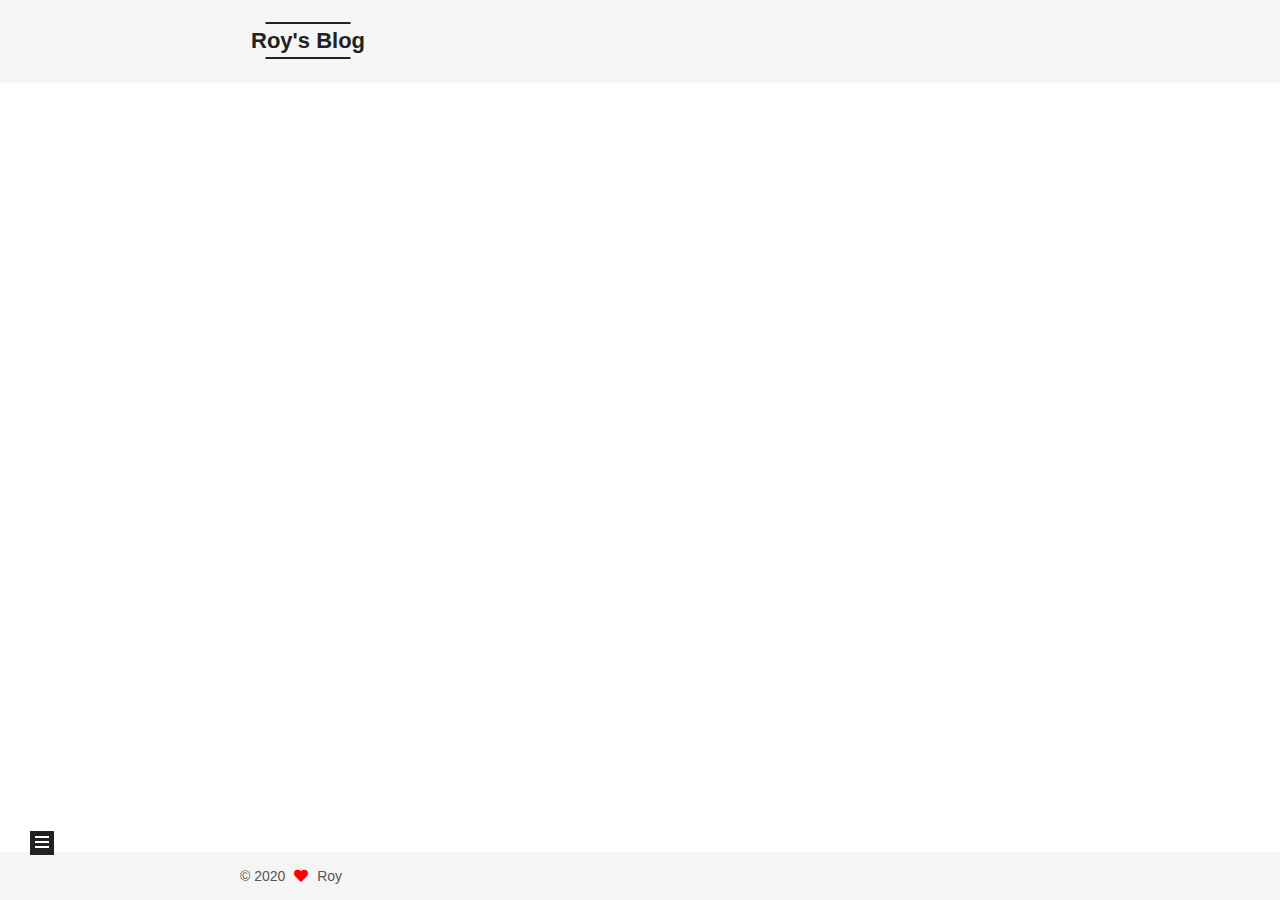
==== commit 163df7fc: "Site updated: 2020-12-26 23:13:25" ====
--- a/about/index.html
+++ b/about/index.html
@@ -5,6 +5,7 @@
 <meta name="viewport" content="width=device-width, initial-scale=1, maximum-scale=2">
 <meta name="theme-color" content="#222">
 <meta name="generator" content="Hexo 5.3.0">
+<script data-ad-client="ca-pub-5268159500245905" async src="https://pagead2.googlesyndication.com/pagead/js/adsbygoogle.js"></script>
   <link rel="apple-touch-icon" sizes="180x180" href="/images/apple-touch-icon-next.png">
   <link rel="icon" type="image/png" sizes="32x32" href="/images/favicon-32x32-next.png">
   <link rel="icon" type="image/png" sizes="16x16" href="/images/favicon-16x16-next.png">
@@ -28,7 +29,7 @@
 <meta property="og:description" content="I don’t really know much about myself.">
 <meta property="og:locale" content="en_US">
 <meta property="article:published_time" content="2020-12-26T12:57:18.000Z">
-<meta property="article:modified_time" content="2020-12-26T13:01:39.428Z">
+<meta property="article:modified_time" content="2020-12-26T14:26:36.178Z">
 <meta property="article:author" content="Roy">
 <meta name="twitter:card" content="summary">
 
@@ -50,6 +51,15 @@
   
 
 
+  <script>
+    var _hmt = _hmt || [];
+    (function() {
+      var hm = document.createElement("script");
+      hm.src = "https://hm.baidu.com/hm.js?90d770388a4949ddeedfe8abac4e59bd";
+      var s = document.getElementsByTagName("script")[0];
+      s.parentNode.insertBefore(hm, s);
+    })();
+  </script>
 
 
 
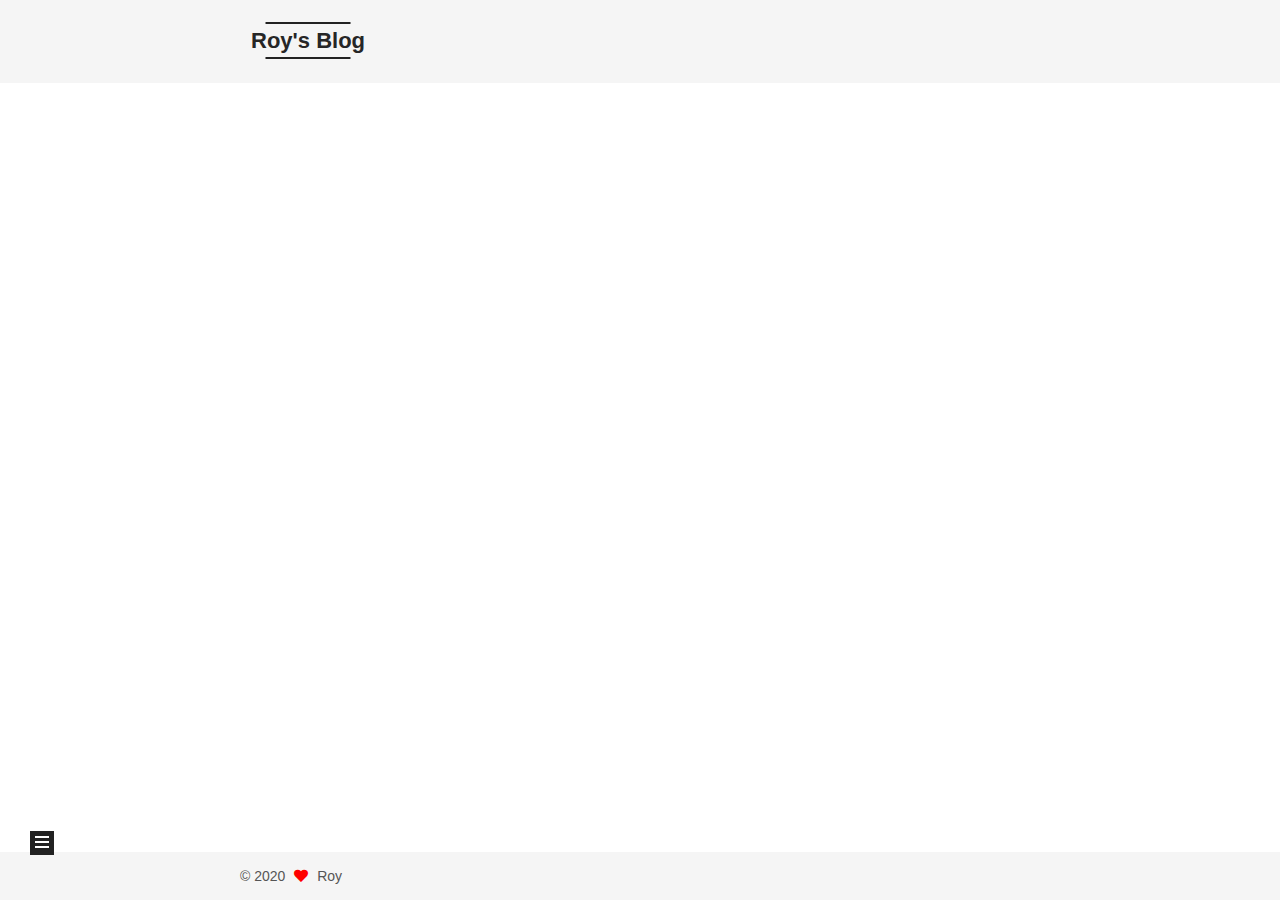
==== commit d8050aad: "about" ====
--- a/about/index.html
+++ b/about/index.html
@@ -184,7 +184,8 @@
       
       
       <div class="post-body">
-          <p>I don’t really know much about myself.</p>
+          <p>I don’t really know much about myself.But to tell the truth.I really wanna write something here.</p>
+	  <p>This maybe works bad but okay.I like to have ideas but I don't.And I'm a thing that waste things.</p>
 
       </div>
       
